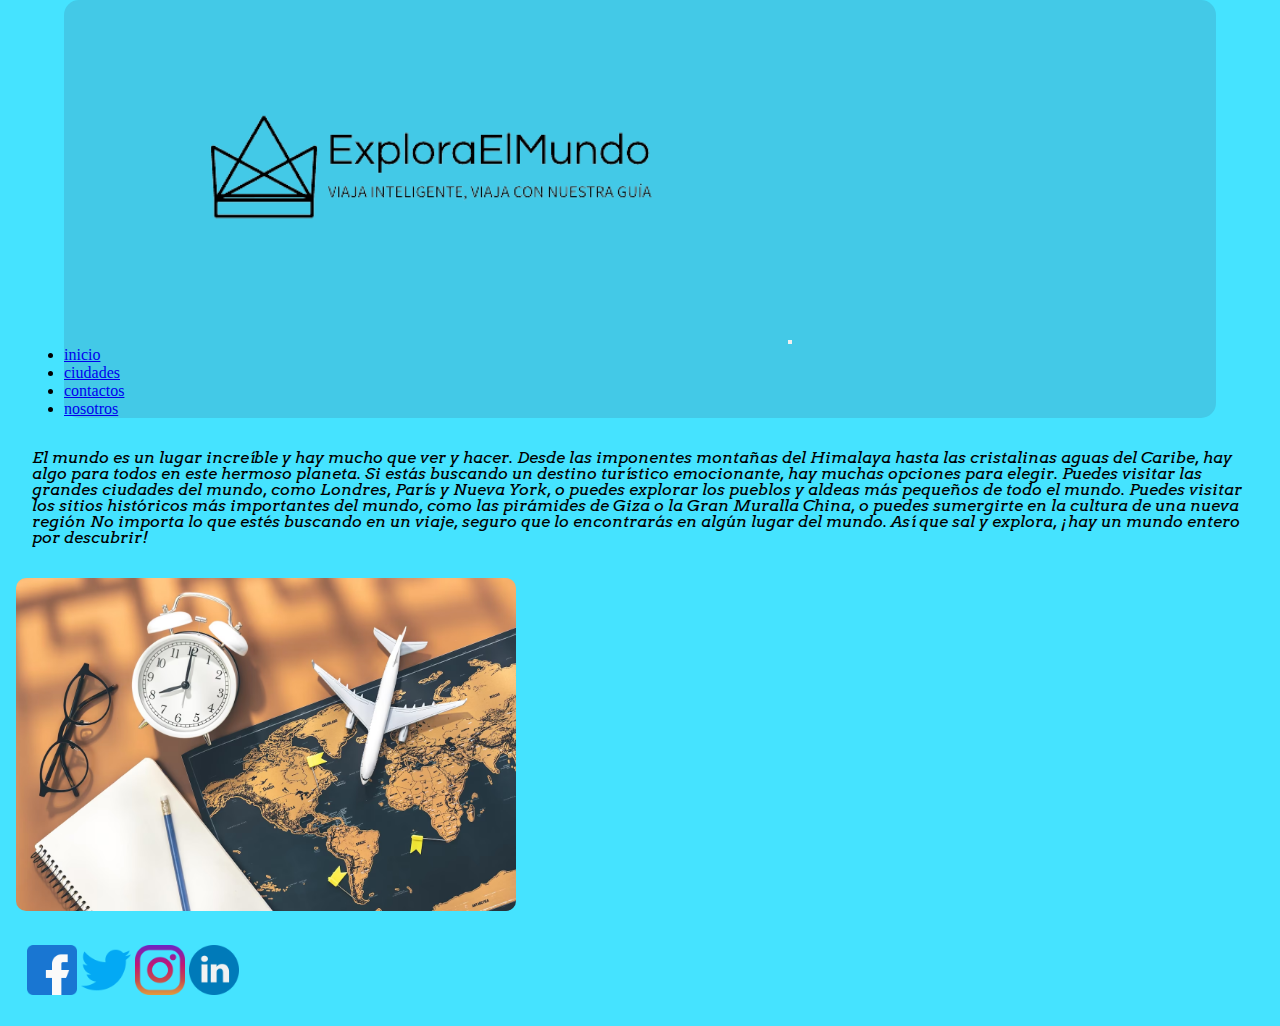
==== index.html @ 89f8f488 "mi primier commit en el repositorio" ====
<!DOCTYPE html>
<html lang="es">

<head>
  <meta charset="UTF-8">
  <meta name="viewport" content="width=device-width, initial-scale=1.0">
  <link href="https://cdn.jsdelivr.net/npm/bootstrap@5.3.1/dist/css/bootstrap.min.css" rel="stylesheet"
    integrity="sha384-4bw+/aepP/YC94hEpVNVgiZdgIC5+VKNBQNGCHeKRQN+PtmoHDEXuppvnDJzQIu9" crossorigin="anonymous">
  <link rel="stylesheet" href="./CSS/estilo.css">
  <title>ExploraElMundo.com</title>
  <link rel="preconnect" href="https://fonts.googleapis.com">
  <link rel="preconnect" href="https://fonts.gstatic.com" crossorigin>
  <link href="https://fonts.googleapis.com/css2?family=Arvo&family=Open+Sans:ital@1&display=swap" rel="stylesheet">

</head>

<body>
  <header>

    <nav class="navbar navbar-expand-lg bgpropio">
      <div class="container-fluid">
        <a class="navbar-brand" href="#"><img class="logo" src="./Fotos/Logo.png" alt=""></a>
        <button class="navbar-toggler" type="button" data-bs-toggle="collapse" data-bs-target="#navbarSupportedContent"
          aria-controls="navbarSupportedContent" aria-expanded="false" aria-label="Toggle navigation">
          <span class="navbar-toggler-icon"></span>
        </button>
        <div class="collapse navbar-collapse" id="navbarSupportedContent">
          <ul class="navbar-nav me-auto mb-2 mb-lg-0">
            <li class="nav-item">
              <a class="nav-link active" aria-current="page" href="index.html">inicio</a>
            </li>
            <li class="nav-item">
              <a class="nav-link" href="ciudades.html">ciudades</a>
            </li>
            <li class="nav-item">
              <a class="nav-link" href="contactos.html">contactos</a>
            </li>
            <li class="nav-item">
              <a class="nav-link" href="nosotros.html">nosotros</a>
            </li>

          </ul>


          </form>
        </div>
      </div>
    </nav>

  </header>

  <section>
    <p class="parrafo1">
      El mundo es un lugar increíble y hay mucho que ver y hacer. Desde las imponentes montañas del Himalaya hasta las
      cristalinas aguas del Caribe, hay algo para todos en este hermoso planeta.

      Si estás buscando un destino turístico emocionante, hay muchas opciones para elegir. Puedes visitar las grandes
      ciudades del mundo, como Londres, París y Nueva York, o puedes explorar los pueblos y aldeas más pequeños de todo
      el mundo. Puedes visitar los sitios históricos más importantes del mundo, como las pirámides de Giza o la Gran
      Muralla China, o puedes sumergirte en la cultura de una nueva región
      No importa lo que estés buscando en un viaje, seguro que lo encontrarás en algún lugar del mundo. Así que sal y
      explora, ¡hay un mundo entero por descubrir!
    </p>
  </section>

  <section>
    <h2 class="fotoreloj">

      <img class="fotos" src="./Fotos/Reloj y avion.png">
    </h2>
  </section>

  <script src="https://cdn.jsdelivr.net/npm/bootstrap@5.3.1/dist/js/bootstrap.bundle.min.js"
    integrity="sha384-HwwvtgBNo3bZJJLYd8oVXjrBZt8cqVSpeBNS5n7C8IVInixGAoxmnlMuBnhbgrkm"
    crossorigin="anonymous"></script>

</body>

<footer>

  <div class="social-media">

    <a href="https://www.facebook.com" target="_blank"><img src="./Fotos/Facebook.png" alt="Facebook"></a>

    <a href="https://www.twitter.com" target="_blank"><img src="./Fotos/Twitter.png" alt="Twitter"></a>

    <a href="https://www.instagram.com" target="_blank"><img src="./Fotos/Instagram.png" alt="Instagram"></a>

    <a href="https://www.linkedin.com" target="_blank"><img src="./Fotos/Linkedin.png" alt="LinkedIn"></a>

  </div>

</footer>

</html>
---- CSS/estilo.css ----
* {
   margin: 0;
   padding: 0;
   box-sizing: border-box;
}

body {
   background-color: rgb(69, 227, 255);
}

.bgpropio {
   background-color: rgb(67, 201, 231);
   border-radius: 15px;
}

img {
   width: 50px;
}

.logo {
   width: 700px;
   border-radius: 30%;
   padding: 10px;
   margin: 10px;
}

.fotos {
   width: 500px;
   border-radius: 10px;
}



.parrafo1 {
   font-family: 'Arvo', serif;
   font-size: 1rem;
   font-weight: normal;
   font-style: italic;
   padding: 1rem;
   margin: 1rem;
   line-height: 1rem;
}

.contenedorpaises {
   display: grid;
   justify-content: center;

}

.fotosciudades {
   width: 500px;
   border-radius: 10px;
   margin: 20px;


}

.fotoreloj {
   width: 270px;
   margin: 1rem;
}

header {

   width: 90%;
   margin: 0% auto;

}

.footer {

   display: flex;
   justify-content: center;
   margin: 10px;
   padding: 30px;
}

.social-media {

   margin: 1rem;
   padding: 0.7rem;

}

.tabla {
   width: 450px;
   margin: 20px auto;
}


.container {
   display: grid;
   grid-template-columns: 0.8fr;
   grid-template-rows: 1fr 0.9fr;
   grid-auto-rows: 1fr;
   gap: 3px 3px;
   grid-auto-flow: row;
   grid-template-areas:
      "header"
}

.header {
   grid-area: header;
}



@media screen and (min-width:768px) {
   body {
      background-color: rgb(21, 255, 216);
   }

   .bgpropio {
      background-color: rgb(7, 224, 188);
   }
}

@media screen and (min-width:1024px) {
   body {
      background-color: rgb(69, 227, 255);
   }

   .bgpropio {
      background-color: rgb(67, 201, 231);
   }
}
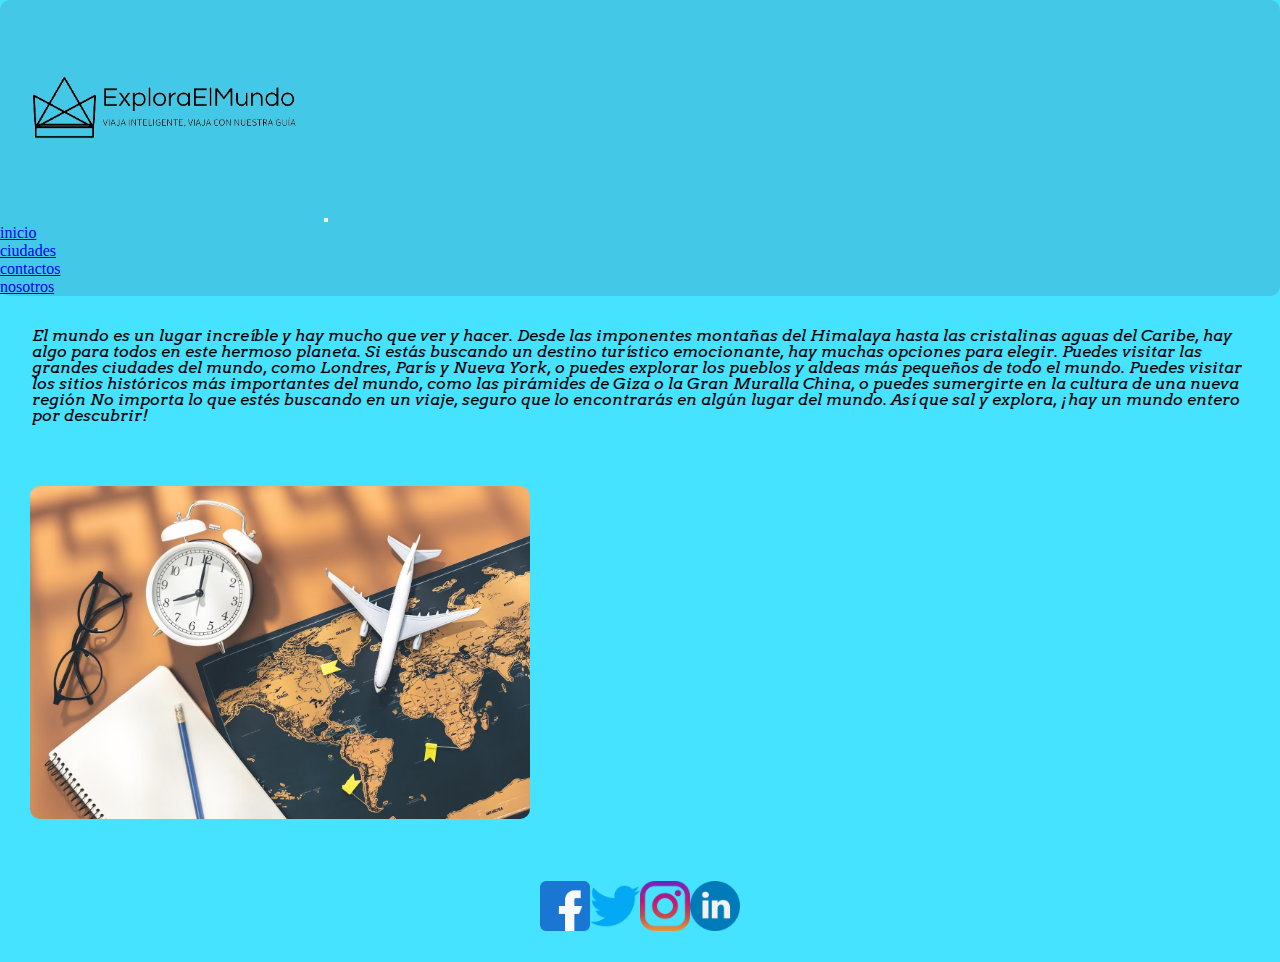
==== commit 646f9f71: "se modifico la nav y se areglaron bugs" ====
--- a/index.html
+++ b/index.html
@@ -15,11 +15,13 @@
 </head>
 
 <body>
-  <header>
+  <div class="container">
+
+  <header class="header">
 
     <nav class="navbar navbar-expand-lg bgpropio">
       <div class="container-fluid">
-        <a class="navbar-brand" href="#"><img class="logo" src="./Fotos/Logo.png" alt=""></a>
+        <a class="navbar-brand" href="index.html"><img class="logo" src="./Fotos/Logo.png" alt=""></a>
         <button class="navbar-toggler" type="button" data-bs-toggle="collapse" data-bs-target="#navbarSupportedContent"
           aria-controls="navbarSupportedContent" aria-expanded="false" aria-label="Toggle navigation">
           <span class="navbar-toggler-icon"></span>
@@ -48,6 +50,7 @@
     </nav>
 
   </header>
+</div>
 
   <section>
     <p class="parrafo1">
@@ -61,14 +64,31 @@
       No importa lo que estés buscando en un viaje, seguro que lo encontrarás en algún lugar del mundo. Así que sal y
       explora, ¡hay un mundo entero por descubrir!
     </p>
+    
   </section>
 
-  <section>
-    <h2 class="fotoreloj">
 
-      <img class="fotos" src="./Fotos/Reloj y avion.png">
-    </h2>
-  </section>
+    <div>
+
+      <img class="fotoreloj" class="fotos" src="./Fotos/Reloj y avion.png">
+
+    </div>
+
+    <footer>
+
+      <div class="social-media footer">
+    
+        <a href="https://www.facebook.com" target="_blank"><img src="./Fotos/Facebook.png" alt="Facebook"></a>
+    
+        <a href="https://www.twitter.com" target="_blank"><img src="./Fotos/Twitter.png" alt="Twitter"></a>
+    
+        <a href="https://www.instagram.com" target="_blank"><img src="./Fotos/Instagram.png" alt="Instagram"></a>
+    
+        <a href="https://www.linkedin.com" target="_blank"><img src="./Fotos/Linkedin.png" alt="LinkedIn"></a>
+    
+      </div>
+    
+    </footer>
 
   <script src="https://cdn.jsdelivr.net/npm/bootstrap@5.3.1/dist/js/bootstrap.bundle.min.js"
     integrity="sha384-HwwvtgBNo3bZJJLYd8oVXjrBZt8cqVSpeBNS5n7C8IVInixGAoxmnlMuBnhbgrkm"
@@ -76,20 +96,6 @@
 
 </body>
 
-<footer>
 
-  <div class="social-media">
-
-    <a href="https://www.facebook.com" target="_blank"><img src="./Fotos/Facebook.png" alt="Facebook"></a>
-
-    <a href="https://www.twitter.com" target="_blank"><img src="./Fotos/Twitter.png" alt="Twitter"></a>
-
-    <a href="https://www.instagram.com" target="_blank"><img src="./Fotos/Instagram.png" alt="Instagram"></a>
-
-    <a href="https://www.linkedin.com" target="_blank"><img src="./Fotos/Linkedin.png" alt="LinkedIn"></a>
-
-  </div>
-
-</footer>
 
 </html>--- a/CSS/estilo.css
+++ b/CSS/estilo.css
@@ -10,7 +10,7 @@
 
 .bgpropio {
    background-color: rgb(67, 201, 231);
-   border-radius: 15px;
+   border-radius: 10px;
 }
 
 img {
@@ -48,27 +48,27 @@
 }
 
 .fotosciudades {
-   width: 500px;
+   width: 350px;
    border-radius: 10px;
-   margin: 20px;
+   margin: 8px;
 
 
 }
 
-.fotoreloj {
-   width: 270px;
-   margin: 1rem;
+.fotoreloj 
+{
+   width: 500px;
+   margin: 30px;
+   border-radius: 10px;
 }
 
-header {
-
-   width: 90%;
+header 
+{
    margin: 0% auto;
-
 }
 
-.footer {
-
+.footer 
+{
    display: flex;
    justify-content: center;
    margin: 10px;
@@ -88,8 +88,8 @@
 }
 
 
-.container {
-   display: grid;
+.container 
+{
    grid-template-columns: 0.8fr;
    grid-template-rows: 1fr 0.9fr;
    grid-auto-rows: 1fr;
@@ -99,13 +99,13 @@
       "header"
 }
 
-.header {
+.header 
+{
    grid-area: header;
 }
 
-
-
-@media screen and (min-width:768px) {
+@media screen and (min-width:508px)
+{
    body {
       background-color: rgb(21, 255, 216);
    }
@@ -113,14 +113,33 @@
    .bgpropio {
       background-color: rgb(7, 224, 188);
    }
+
+   .logo {
+      object-fit: cover;
+      width: 300px;
+      height: 200px;
+
+   }
 }
 
-@media screen and (min-width:1024px) {
-   body {
-      background-color: rgb(69, 227, 255);
+
+   @media screen and (min-width:768px) {
+      body {
+         background-color: rgb(21, 255, 216);
+      }
+
+      .bgpropio {
+         background-color: rgb(7, 224, 188);
+      }
    }
 
-   .bgpropio {
-      background-color: rgb(67, 201, 231);
-   }
-}+
+   @media screen and (min-width:1024px) {
+      body {
+         background-color: rgb(69, 227, 255);
+      }
+
+      .bgpropio {
+         background-color: rgb(67, 201, 231);
+      }
+   }